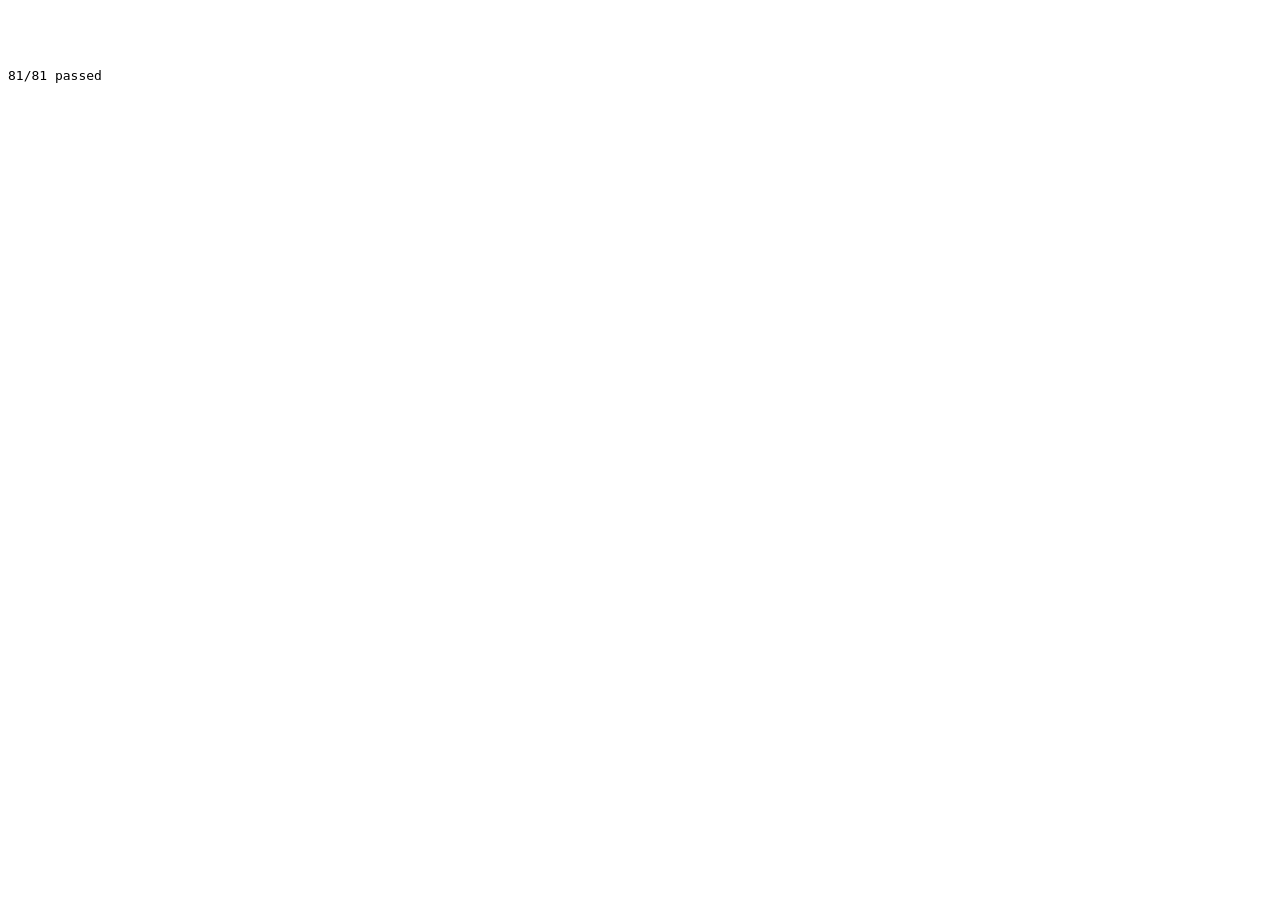
==== test.html @ 381243b7 "Chromium port of the Swiss German -> German Standard German extension Same rewriting logic as the Fi" ====
<!doctype html>
<meta charset="utf-8">
<title>Hochdeutsch-Fixer tests</title>
<body style="white-space:pre;font-family:monospace"></body>
<script src="dictionary.js"></script>
<script src="morph.js"></script>
<script src="engine.js"></script>
<script src="test.js"></script>
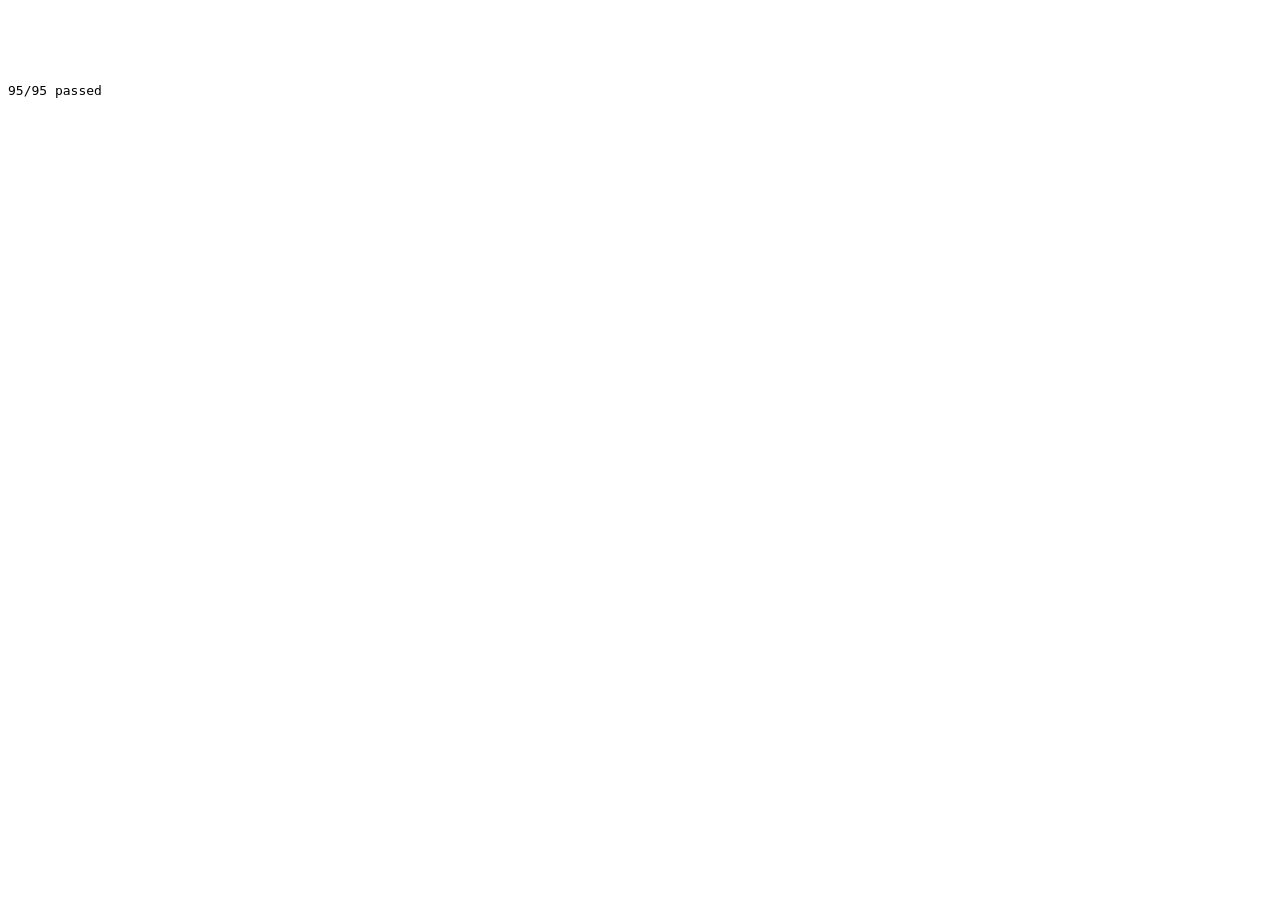
==== commit c187ceb5: "Decide ss/ß with a model trained for it, instead of spelling rules Synced from the Firefox repo, whe" ====
--- a/test.html
+++ b/test.html
@@ -4,5 +4,6 @@
 <body style="white-space:pre;font-family:monospace"></body>
 <script src="dictionary.js"></script>
 <script src="morph.js"></script>
+<script src="coverage.js"></script>
 <script src="engine.js"></script>
 <script src="test.js"></script>
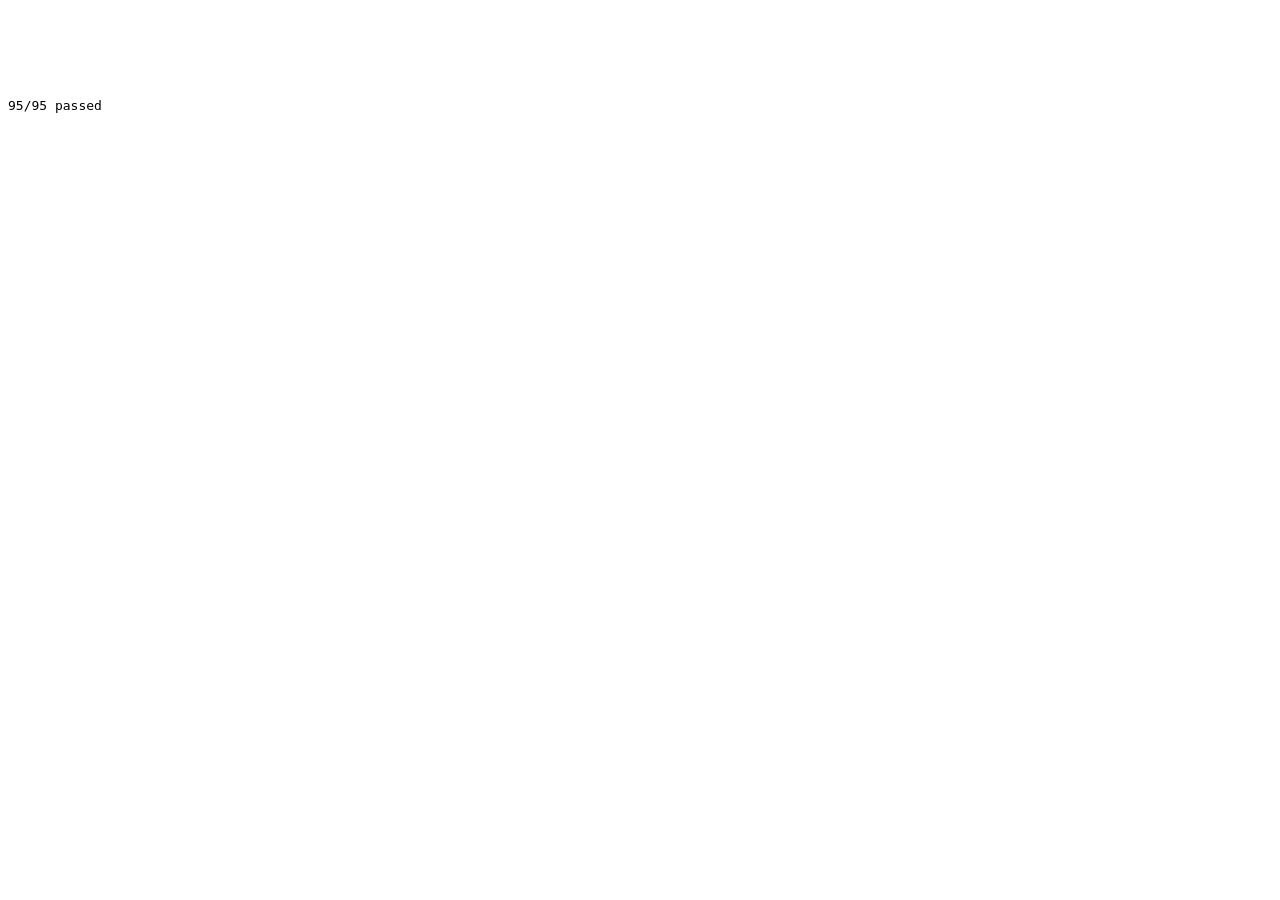
==== commit 4bfc9bf1: "Sync v3.1.0: web-trained eszett model with names, German-too words Shared logic, dev fixtures and th" ====
--- a/test.html
+++ b/test.html
@@ -5,5 +5,6 @@
 <script src="dictionary.js"></script>
 <script src="morph.js"></script>
 <script src="coverage.js"></script>
+<script src="german_too.js"></script>
 <script src="engine.js"></script>
 <script src="test.js"></script>
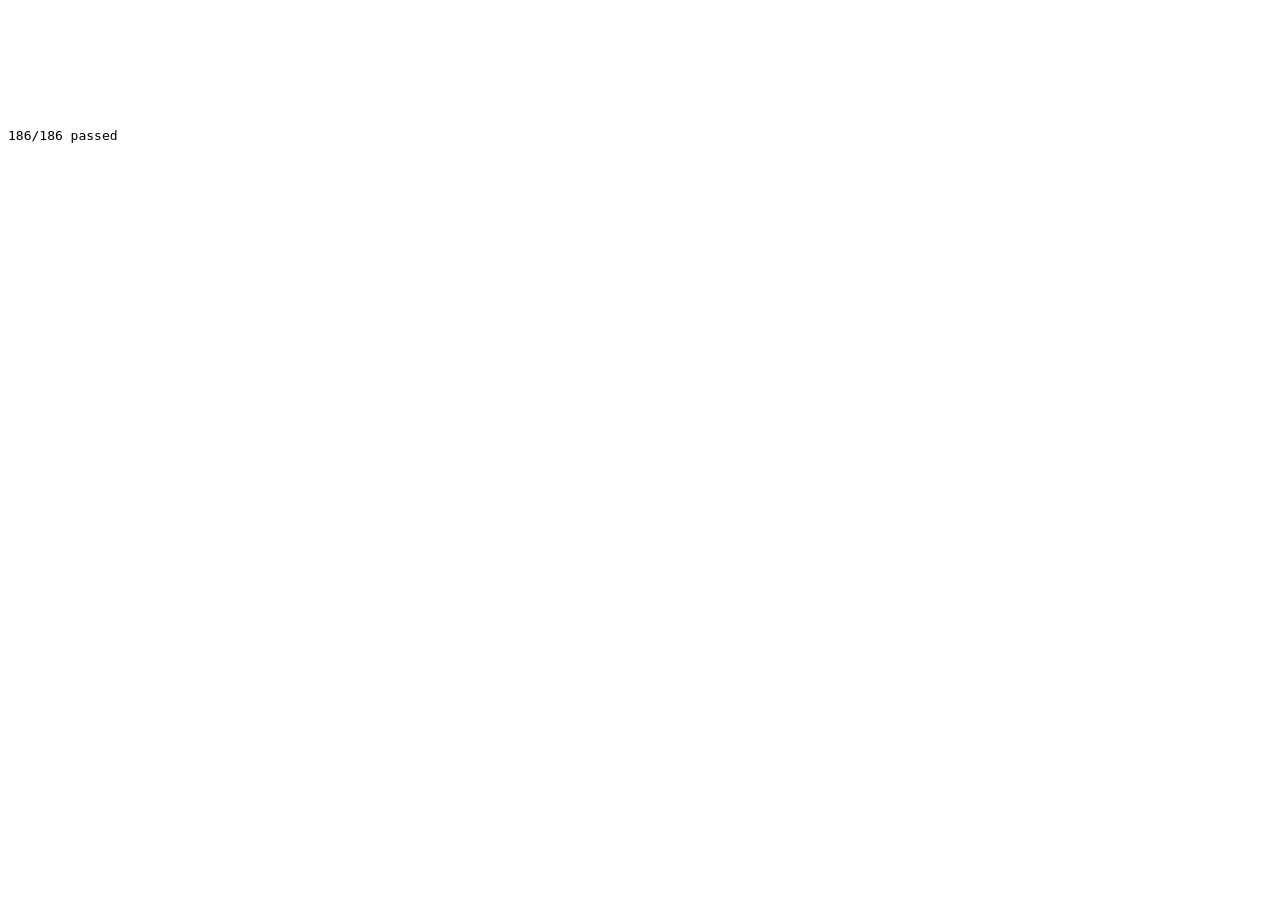
==== commit dcd600e4: "v3.6.13, in step with the Firefox build: language identification and Swiss usage Synced from the Fir" ====
--- a/test.html
+++ b/test.html
@@ -6,5 +6,7 @@
 <script src="morph.js"></script>
 <script src="coverage.js"></script>
 <script src="german_too.js"></script>
+<script src="lang_data.js"></script>
+<script src="lang.js"></script>
 <script src="engine.js"></script>
 <script src="test.js"></script>
